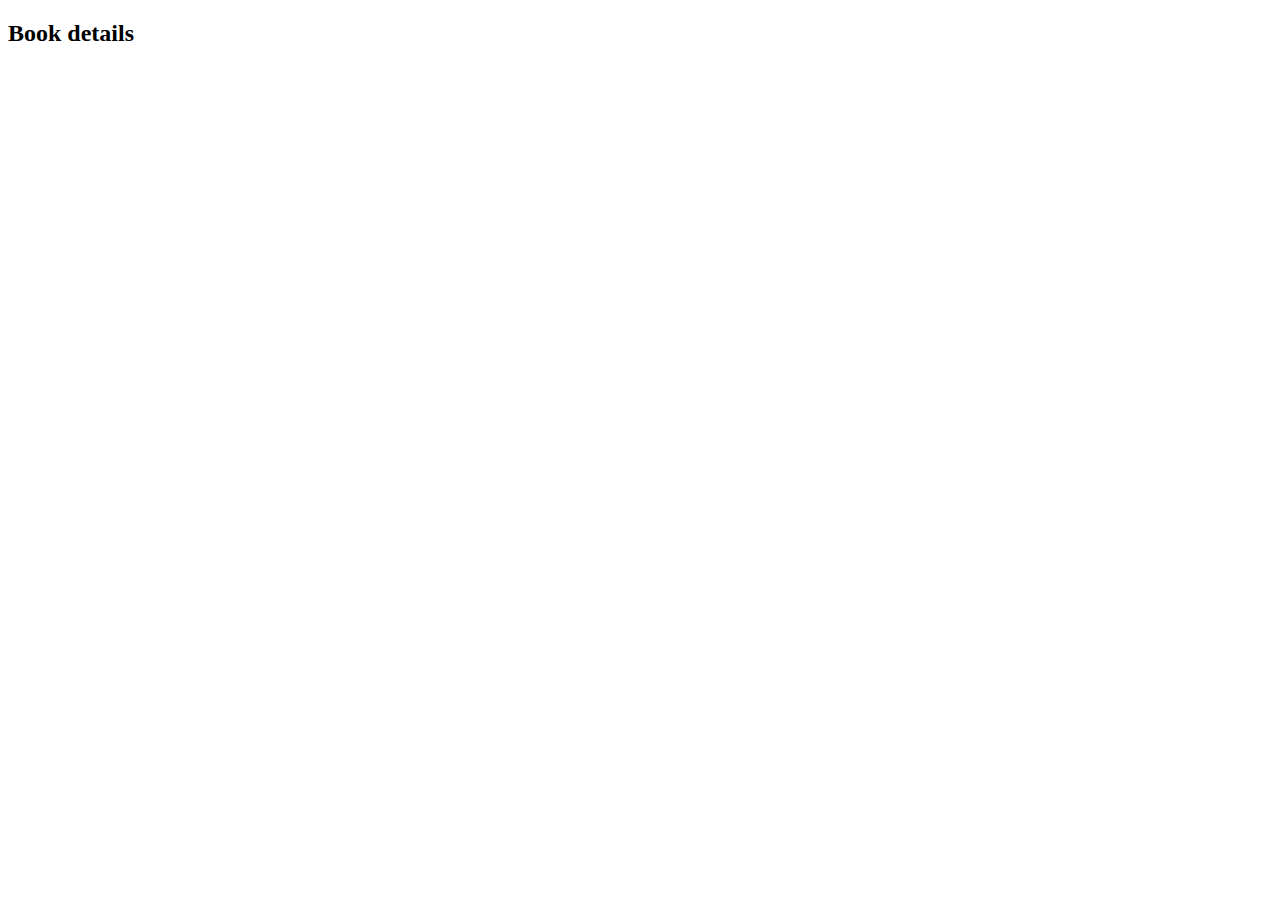
==== book-details.html @ 7f559ee6 "added book list and wishlist page" ====
<!DOCTYPE html>
<html lang="en">
<head>
    <meta charset="UTF-8">
    <meta name="viewport" content="width=device-width, initial-scale=1.0">
    <title>Document</title>
</head>
<body>
    <h2>Book details</h2>
</body>
</html>
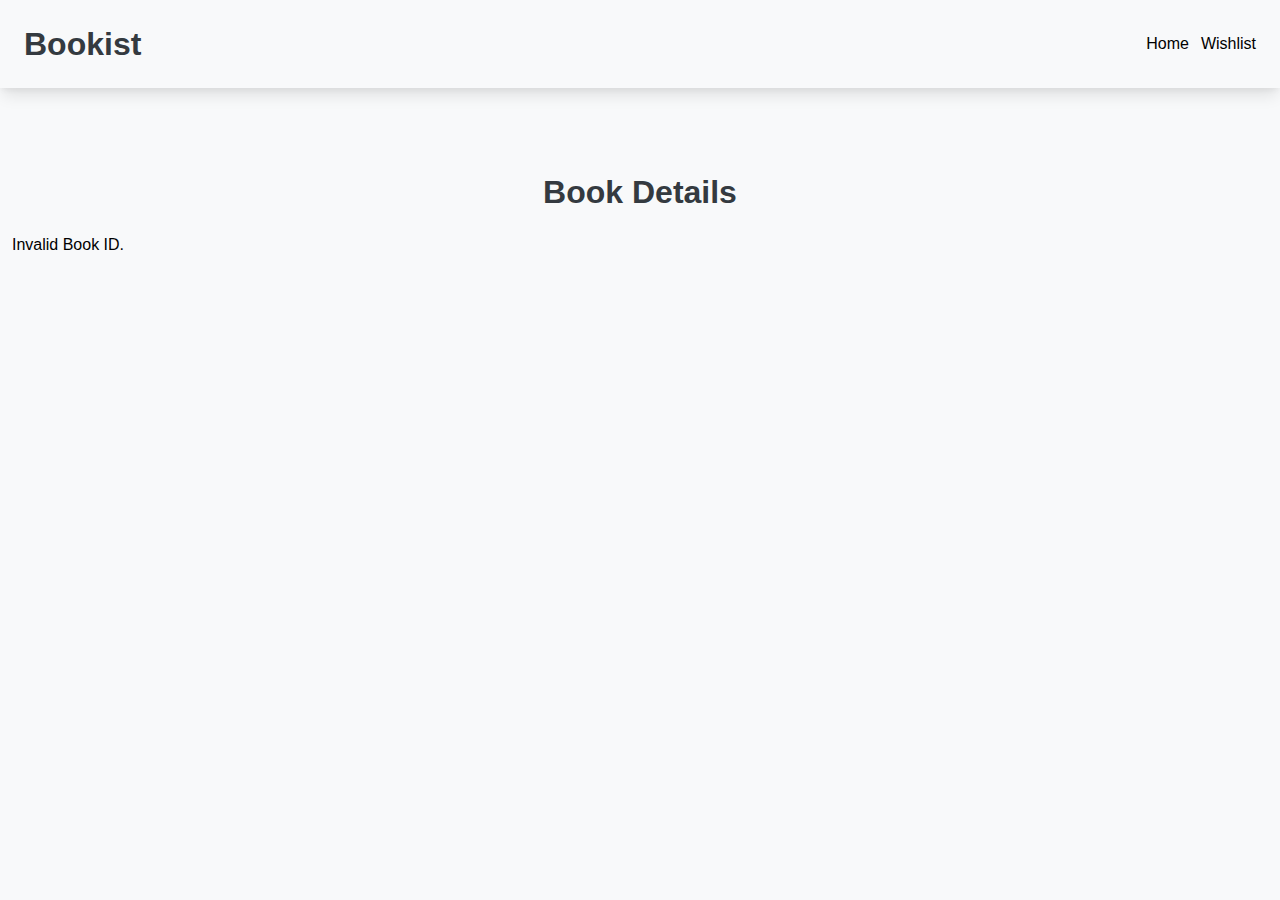
==== commit 44b97c5d: "added: book details page" ====
--- a/book-details.html
+++ b/book-details.html
@@ -1,11 +1,40 @@
 <!DOCTYPE html>
 <html lang="en">
-<head>
-    <meta charset="UTF-8">
-    <meta name="viewport" content="width=device-width, initial-scale=1.0">
-    <title>Document</title>
-</head>
-<body>
-    <h2>Book details</h2>
-</body>
-</html>+  <head>
+    <meta charset="UTF-8" />
+    <meta name="viewport" content="width=device-width, initial-scale=1.0" />
+    <link rel="stylesheet" href="styles.css" />
+    <title>Book Details</title>
+  </head>
+  <body>
+    <!-- loader -->
+    <div id="loader" class="loader" style="display: none">
+      <div class="loader-wrapper">
+        <span class="loader-inner"></span>
+        <h5>Loading Books...</h5>
+      </div>
+    </div>
+    <!-- navbar -->
+    <nav class="navbar">
+      <div class="container">
+        <div class="nav-inner">
+          <a class="logo" href="index.html">Bookist</a>
+          <div class="menu">
+            <a href="index.html">Home</a>
+            <a href="wishlist.html">Wishlist</a>
+          </div>
+        </div>
+      </div>
+    </nav>
+
+    <!-- book details -->
+    <section class="book-details">
+      <div class="container">
+        <h2 class="section-title">Book Details</h2>
+        <div id="bookDetails"></div>
+      </div>
+    </section>
+
+    <script src="details.js"></script>
+  </body>
+</html>
--- a/styles.css
+++ b/styles.css
@@ -0,0 +1,335 @@
+:root {
+  --primary-color: #007bff;
+  --secondary-color: #6c757d;
+  --success-color: #28a745;
+  --danger-color: #dc3545;
+  --warning-color: #ffc107;
+  --info-color: #17a2b8;
+  --light-color: #f8f9fa;
+  --dark-color: #343a40;
+  --white-color: #fff;
+}
+* {
+  margin: 0;
+  padding: 0;
+  box-sizing: border-box;
+}
+body {
+  font-family: Arial, Helvetica, sans-serif;
+  background-color: var(--light-color);
+}
+.container {
+  max-width: 1296px;
+  margin: 0 auto;
+  padding: 0 12px;
+}
+.navbar {
+  padding: 20px 12px;
+  box-shadow: rgba(0, 0, 0, 0.1) 0px 10px 15px -3px,
+    rgba(0, 0, 0, 0.05) 0px 4px 6px -2px;
+}
+.nav-inner .logo {
+  text-decoration: none;
+  font-weight: 600;
+  font-size: 32px;
+  line-height: 48px;
+  color: var(--dark-color);
+}
+.nav-inner {
+  display: flex;
+  align-items: center;
+  justify-content: space-between;
+}
+
+.menu {
+  display: flex;
+  gap: 12px;
+}
+.menu a {
+  text-decoration: none;
+  color: black;
+  font-weight: 500;
+  font-size: 16px;
+  line-height: 24px;
+}
+.menu a:hover {
+  text-decoration: underline;
+  color: var(--primary-color);
+}
+
+/* book list */
+
+.books {
+  padding: 60px 0;
+  @media (min-width: 992px) {
+    padding: 120px 0;
+  }
+}
+
+.section-title {
+  font-weight: 600;
+  font-size: 32px;
+  text-align: center;
+  line-height: 48px;
+  color: var(--dark-color);
+  margin-bottom: 20px;
+}
+.filter-wrapper {
+  display: flex;
+  align-items: center;
+  justify-content: space-between;
+  margin-bottom: 32px;
+  gap: 16px;
+}
+.search {
+  width: 100%;
+  max-width: 300px;
+  padding: 9px 16px;
+  border: 1px solid var(--secondary-color);
+  border-radius: 12px;
+  outline: none;
+  font-size: 16px;
+  line-height: 24px;
+}
+.genre-filter {
+  width: 100%;
+  max-width: 300px;
+  padding: 12px 16px;
+  border: 1px solid var(--secondary-color);
+  border-radius: 12px;
+  outline: none;
+  font-size: 16px;
+  line-height: 24px;
+}
+#book-list {
+  display: grid;
+  gap: 16px;
+  grid-template-columns: repeat(1, minmax(0, 1fr));
+  @media (min-width: 992px) {
+    grid-template-columns: repeat(2, minmax(0, 1fr));
+  }
+}
+
+.book-card {
+  padding: 12px;
+  border-radius: 12px;
+  border: 1px solid var(--light-color);
+  box-shadow: rgba(0, 0, 0, 0.1) 0px 10px 15px -3px,
+    rgba(0, 0, 0, 0.05) 0px 4px 6px -2px;
+  background-color: var(--white-color);
+  display: flex;
+  align-items: center;
+  gap: 16px;
+  flex-direction: column;
+  @media (min-width: 580px) {
+    flex-direction: row;
+  }
+}
+.book-card img {
+  flex-shrink: 0;
+  width: 160px;
+  height: 100%;
+}
+.book-card h3 {
+  font-size: 24px;
+  @media (min-width: 1200px) {
+    font-size: 32px;
+  }
+  margin-bottom: 6px;
+  overflow: hidden;
+  display: -webkit-box;
+  -webkit-box-orient: vertical;
+  -webkit-line-clamp: 2;
+  line-clamp: 2;
+}
+.book-card .author {
+  font-size: 14px;
+  margin-bottom: 24px;
+}
+.book-card .genre {
+  font-size: 14px;
+  margin-bottom: 24px;
+  overflow: hidden;
+  display: -webkit-box;
+  -webkit-box-orient: vertical;
+  -webkit-line-clamp: 3;
+  line-clamp: 3;
+}
+.book-card .bottom-info {
+  display: flex;
+  align-items: center;
+  justify-content: space-between;
+  width: 100%;
+}
+.book-card .bottom-info p {
+  font-size: 14px;
+  line-height: 24px;
+  @media (min-width: 992px) {
+    font-size: 16px;
+  }
+}
+.book-card .add-to-wishlist {
+  font-size: 16px;
+  background-color: transparent;
+  border: none;
+  cursor: pointer;
+}
+.book-card .view-details {
+  font-size: 14px;
+  display: inline-block;
+  margin-top: 8px;
+}
+.book-card .remove-wishlist {
+  font-size: 16px;
+  cursor: pointer;
+}
+
+/* book details */
+.book-details {
+  padding: 50px 0;
+  @media (min-width: 992px) {
+    padding: 80px 0;
+  }
+}
+
+/* book details card */
+.book-details-card {
+  background-color: #fff;
+  border-radius: 10px;
+  box-shadow: 0 4px 8px rgba(0, 0, 0, 0.1);
+  padding: 20px;
+  display: flex;
+  flex-direction: column;
+  align-items: center;
+  max-width: 800px;
+  margin: 0 auto;
+}
+
+.book-details-card img {
+  width: 200px;
+  height: auto;
+  border-radius: 5px;
+  box-shadow: 0 2px 4px rgba(0, 0, 0, 0.1);
+  margin-bottom: 20px;
+}
+
+.book-details-card h2 {
+  font-size: 1.8rem;
+  color: #333;
+  margin: 10px 0;
+}
+
+.book-details-card p {
+  font-size: 1.1rem;
+  color: #555;
+  margin: 5px 0;
+}
+
+.book-details-card p strong {
+  color: #333;
+}
+
+.book-formats {
+  list-style-type: none;
+  padding: 0;
+  margin-top: 20px;
+  display: flex;
+  gap: 20px;
+}
+
+.book-formats li {
+  margin: 10px 0;
+}
+
+.book-formats li a {
+  background-color: #4caf50;
+  color: white;
+  padding: 10px 15px;
+  border-radius: 5px;
+  text-decoration: none;
+  font-size: 1rem;
+  display: inline-flex;
+  transition: background-color 0.3s ease;
+}
+
+.book-formats li a:hover {
+  background-color: #45a049;
+}
+
+@media (max-width: 768px) {
+  .book-details-card {
+    padding: 15px;
+  }
+
+  .book-details-card img {
+    width: 150px;
+  }
+
+  .book-details-card h2 {
+    font-size: 1.5rem;
+  }
+
+  .book-details-card p {
+    font-size: 1rem;
+  }
+
+  .book-formats li a {
+    font-size: 0.9rem;
+  }
+}
+
+/* Loader Styles */
+.loader {
+  width: 100vw;
+  height: 100vh;
+  position: fixed;
+  z-index: 3;
+  top: 0;
+  left: 0;
+  right: 0;
+  bottom: 0;
+  background-color: rgba(0, 0, 0, 0.6);
+}
+.loader-wrapper {
+  display: flex;
+  flex-direction: column;
+  align-items: center;
+  justify-content: center;
+  gap: 16px;
+  height: 100%;
+}
+.loader-wrapper h5 {
+  font-size: 1.3rem;
+  color: var(--light-color);
+}
+.loader-inner {
+  width: 48px;
+  height: 48px;
+  border: 3px solid #fff;
+  border-radius: 50%;
+  display: inline-block;
+  position: relative;
+  box-sizing: border-box;
+  animation: rotation 1s linear infinite;
+}
+.loader-inner::after {
+  content: "";
+  box-sizing: border-box;
+  position: absolute;
+  left: 0;
+  top: 0;
+  background: #ff3d00;
+  width: 16px;
+  height: 16px;
+  transform: translate(-50%, 50%);
+  border-radius: 50%;
+}
+
+@keyframes rotation {
+  0% {
+    transform: rotate(0deg);
+  }
+  100% {
+    transform: rotate(360deg);
+  }
+}
